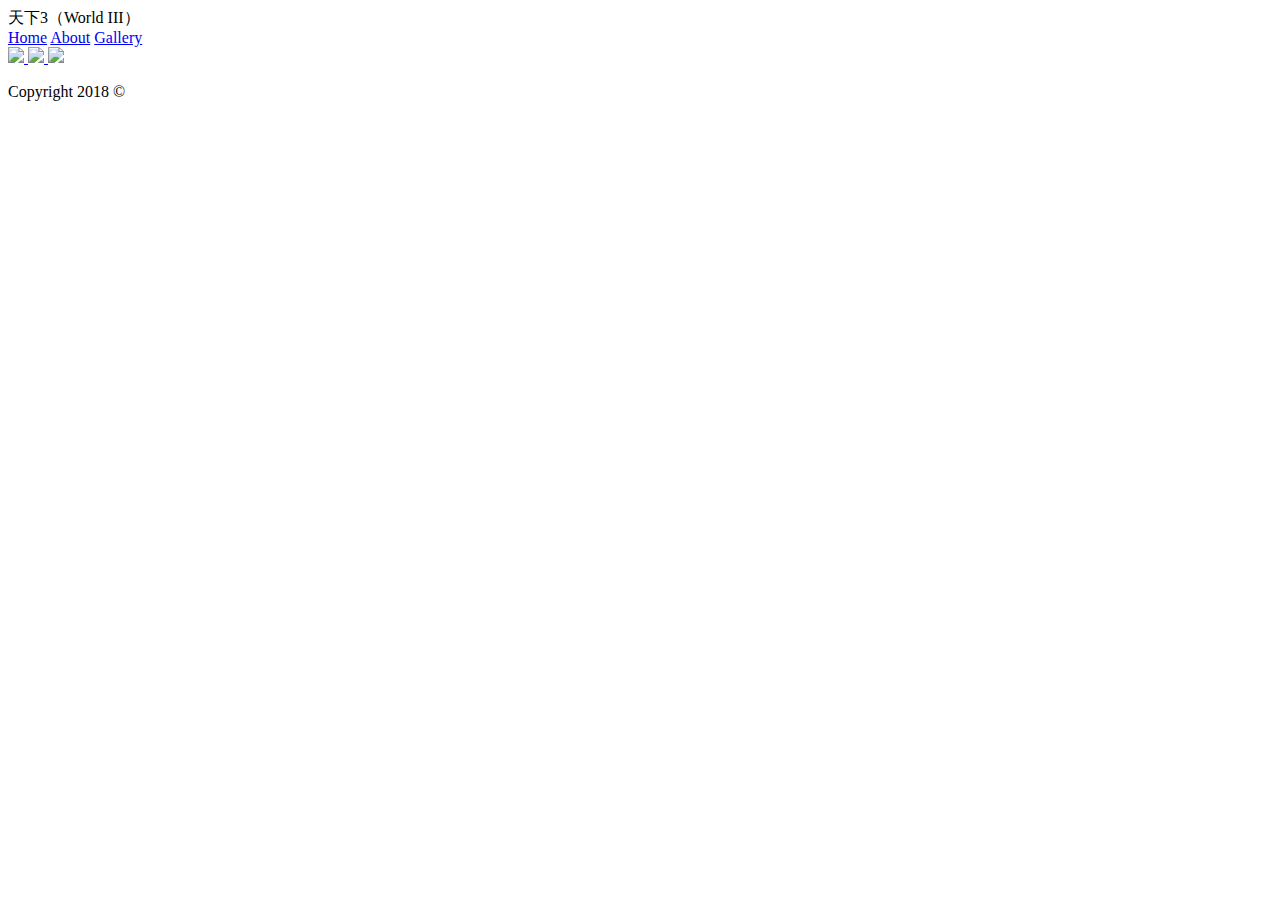
==== index.html @ ad85bb6b "add a weibo link of tx3" ====
<!DOCTYPE html>
<html>
    <head>
        <meta charset="utf-8"/>
        <title>天下3（World III）</title>
        <link rel="stylesheet" href="css/style.css" type="text/css" />
    </head>
    <body>
        <div class="header">天下3（World III）</div>
        <div class=navbar>
             <a href="#">Home</a>
             <a href="#">About</a>
             <a href="#">Gallery</a>
        </div>
        <div class="main">
        </div>
        <div class="content">
        </div>
        <div class="footer">
            <div class="social">
                <a href="#">
                    <img class="social-image" src="https://upload.wikimedia.org/wikipedia/commons/thumb/c/c2/F_icon.svg/2000px-F_icon.svg.png">
                </a>
                <a href="#">
                    <img class="social-image" src="http://goinkscape.com/wp-content/uploads/2015/07/twitter-logo-final.png">
                </a>
                <a href="#">
                    <img class="social-image" src="https://instagram-brand.com/wp-content/uploads/2016/11/app-icon2.png">
                </a>
            </div>
            <div>
                <p>Copyright 2018 &copy</p>
            </div>
        </div>
        <script src="https://ajax.googleapis.com/ajax/libs/jquery/3.3.1/jquery.min.js"></script>
        <script type="text/javascript" src="js/script.js"></script>
    </body>
</html>
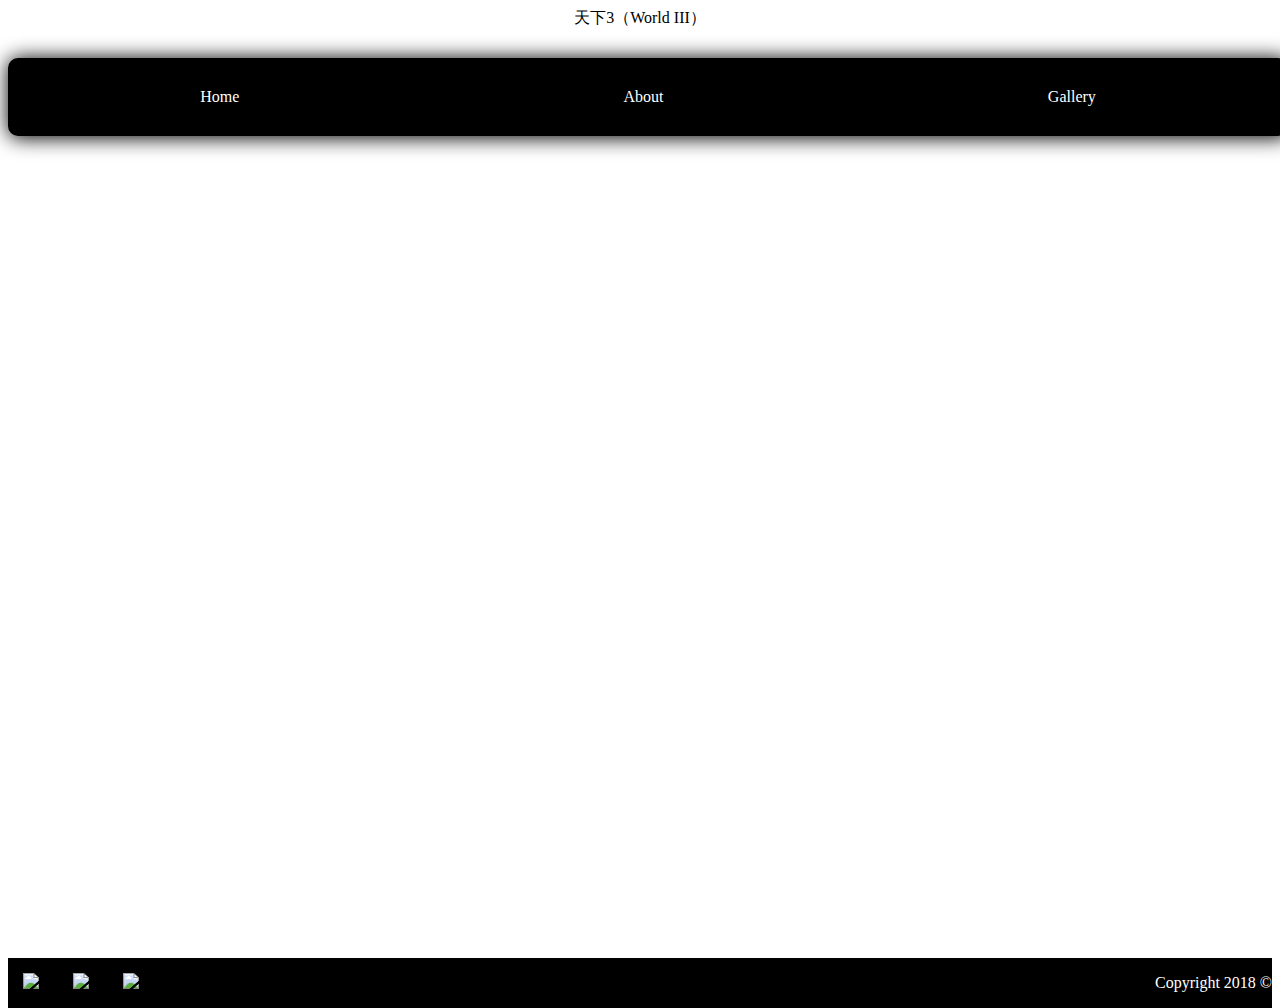
==== commit 0bb37f81: "add footer" ====
--- a/index.html
+++ b/index.html
@@ -8,9 +8,9 @@
     <body>
         <div class="header">天下3（World III）</div>
         <div class=navbar>
-             <a href="#">Home</a>
-             <a href="#">About</a>
-             <a href="#">Gallery</a>
+             <a href="index.html">Home</a>
+             <a href="about.html">About</a>
+             <a href="gallery.html">Gallery</a>
         </div>
         <div class="main">
         </div>
@@ -28,9 +28,7 @@
                     <img class="social-image" src="https://instagram-brand.com/wp-content/uploads/2016/11/app-icon2.png">
                 </a>
             </div>
-            <div>
-                <p>Copyright 2018 &copy</p>
-            </div>
+            <p id="copyRight">Copyright 2018 &copy</p>
         </div>
         <script src="https://ajax.googleapis.com/ajax/libs/jquery/3.3.1/jquery.min.js"></script>
         <script type="text/javascript" src="js/script.js"></script>
--- a/css/style.css
+++ b/css/style.css
@@ -0,0 +1,62 @@
+html {
+    height: 100%;
+}
+
+body {
+    height: 100%;
+    
+}
+.header{
+    height: 50px;
+    text-align: center;
+}
+a {
+    text-decoration: none;
+}
+
+.main {
+    height: 100%;
+}
+.social-image{
+    width: 30px;
+    margin: 15px;
+}
+
+.navbar{
+    display: flex;
+    justify-content:space-around;
+    background-color:black;
+    box-shadow: 1px 1px 20px 1px;
+    width:100%;
+    padding-top:30px;
+    padding-bottom: 30px;
+    position:absolute;
+    border-radius: 10px;
+}
+
+a:link {
+    color: white;
+    text-decoration: none;
+}
+
+a:visited {
+    color: white;
+}
+
+a:active {
+    color: white;
+}
+
+#copyRight{
+    float: right;
+    color: white;
+    justify-content:flex-end;
+    
+}
+
+.footer{
+    display: flex;
+    justify-content:space-between;
+    background-color: black;
+    width:100%;
+}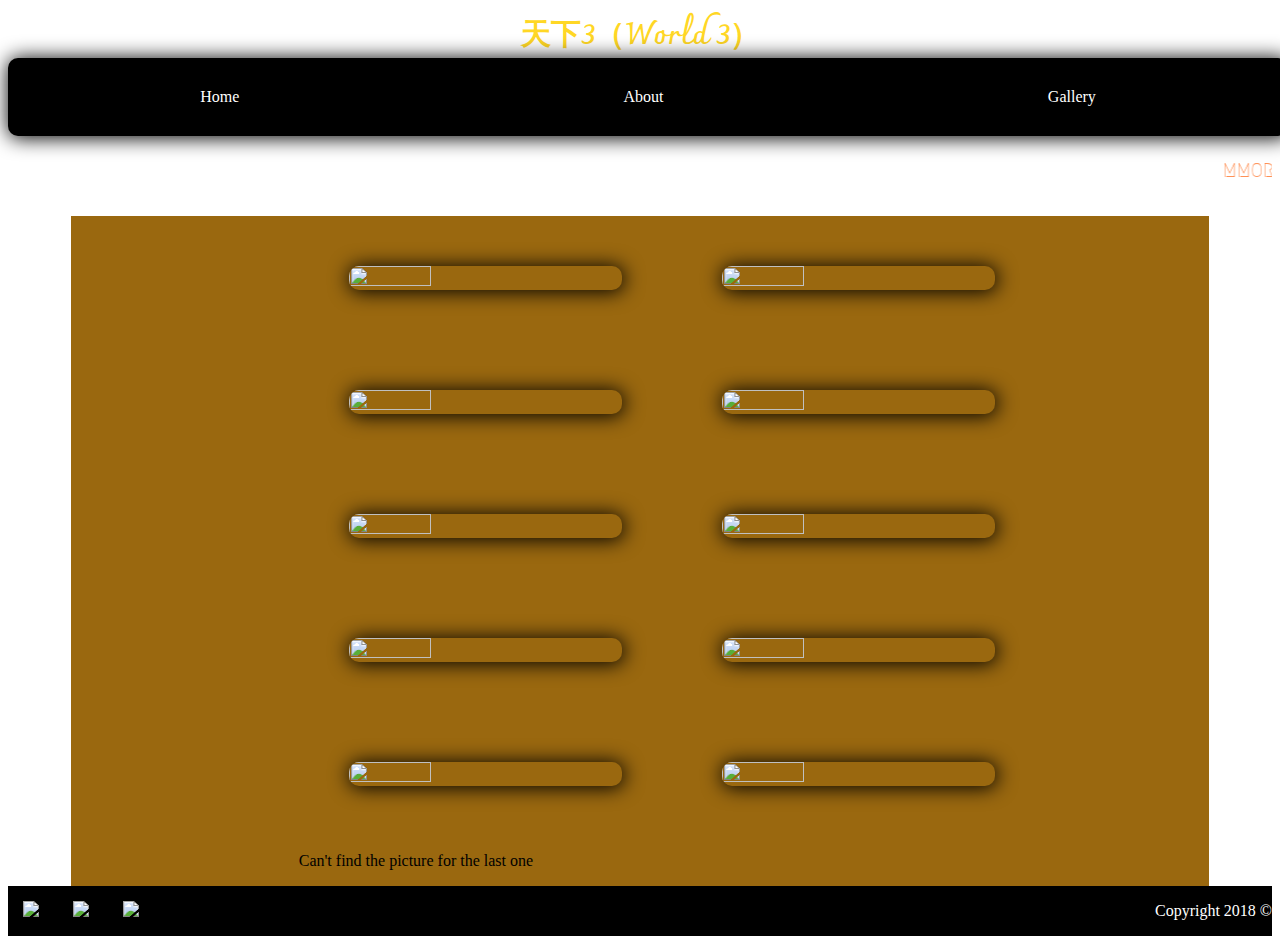
==== commit dfa0d286: "finished some" ====
--- a/index.html
+++ b/index.html
@@ -4,25 +4,39 @@
         <meta charset="utf-8"/>
         <title>天下3（World III）</title>
         <link rel="stylesheet" href="css/style.css" type="text/css" />
+        <link href="https://fonts.googleapis.com/css?family=Charmonman" rel="stylesheet">
+        <link href="https://fonts.googleapis.com/css?family=Megrim" rel="stylesheet">
+
+
     </head>
     <body>
-        <div class="header">天下3（World III）</div>
+        <div class="header">天下3（World 3）</div>
         <div class=navbar>
              <a href="index.html">Home</a>
              <a href="about.html">About</a>
              <a href="gallery.html">Gallery</a>
         </div>
-        <div class="main">
-        </div>
+        <marquee id="intro">MMORPG game based on the book <u>Shan Hai Jing</u>. There are 11 characters.</marquee>
         <div class="content">
+            <img class="characters" src="http://img1.ph.126.net/cOy401lO7E6xKx0aQVMryw==/2635731682018682809.jpg">
+            <img class="characters" src="http://img1.ph.126.net/KbT4O5mSBQh6Ak1VMeR5Og==/2882866711488140269.jpg">
+            <img class="characters" src="http://img0.ph.126.net/S6EaLpkA1TYRz2Ll2OVdgA==/1114359432815170449.jpg">
+            <img class="characters" src="http://img1.ph.126.net/OTr8tmKUtAKghGekw1FAKQ==/2399855651452749379.jpg">
+            <img class="characters" src="http://img1.ph.126.net/ZGFY2qq-MuSifCtVurkPpQ==/2394507626895239848.jpg">
+            <img class="characters" src="http://img0.ph.126.net/302wqKY8HKz92mN5VUNzwg==/1059753287332648494.jpg">
+            <img class="characters" src="http://img1.ph.126.net/mz1tXtKXWmEk8zTcpivafg==/2431943798797082422.jpg">
+            <img class="characters" src="http://img1.ph.126.net/Sil-aPecaipYQshXMdpRag==/2390848452198232378.jpg">
+            <img class="characters" src="http://img0.ph.126.net/7PNtA9Mc3mHFWwpje92PnQ==/63613344754217487.jpg">
+            <img class="characters" src="http://img1.ph.126.net/i1SqEL4BRjxvTcMISdUloA==/6608869725446240377.jpg">
+            <p>Can't find the picture for the last one</p>
         </div>
         <div class="footer">
             <div class="social">
-                <a href="#">
+                <a href="https://www.facebook.com/%E5%A4%A9%E4%B8%8B3-288990467787285/">
                     <img class="social-image" src="https://upload.wikimedia.org/wikipedia/commons/thumb/c/c2/F_icon.svg/2000px-F_icon.svg.png">
                 </a>
-                <a href="#">
-                    <img class="social-image" src="http://goinkscape.com/wp-content/uploads/2015/07/twitter-logo-final.png">
+                <a href="https://www.weibo.com/p/1006062304313390/home?from=page_100606&mod=TAB#place">
+                    <img class="social-image" src="https://timgsa.baidu.com/timg?image&quality=80&size=b9999_10000&sec=1539338595526&di=2607d32fd193e8ae4fd5d63097e465db&imgtype=0&src=http%3A%2F%2Fwww.sj520.cn%2Fsc%2Fima%2Fweibo_sj520_11.jpg">
                 </a>
                 <a href="#">
                     <img class="social-image" src="https://instagram-brand.com/wp-content/uploads/2016/11/app-icon2.png">
--- a/css/style.css
+++ b/css/style.css
@@ -6,16 +6,84 @@
     height: 100%;
     
 }
+
+container{
+    display: flex;
+}
+
 .header{
     height: 50px;
     text-align: center;
+    font-family: 'Charmonman', cursive;
+    font-size: 30px;
+    color: #FFD725;
+    font-weight: bold;
 }
+
 a {
     text-decoration: none;
 }
 
+.navbar{
+    width:100%;
+}
+
+.aboutMain{
+    display: flex;
+    padding-top: 100px;
+    width:100%;
+    justify-content:space-around;
+}
+
+.footer{
+    width:100%;
+}
+
+#intro{
+    font-family: 'Megrim', cursive;
+    padding-top: 100px;
+    font-size: 20px;
+    color:#FF9055;
+}
+
 .main {
     height: 100%;
+}
+
+#summary{
+    width:500px;
+    border:1px black solid;
+    padding:50px;
+    margin-top: 50px;
+    background-color: #6D6561;
+    color:white;
+    border-radius: 10px;
+    font-size: 20px;
+    box-shadow: #C6C3C2 1px 1px 20px 1px;
+}
+
+#jige{
+    width:400px;
+    height:600px;
+    padding-left: 50px;
+    margin-bottom: 50px;
+}
+.content{
+    margin-top:30px;
+    margin-left:5%;
+    display: flex;
+    flex-wrap:wrap;
+    background-color:#9A680F;
+    margin-right: 5%;
+    padding-left: 18%;
+
+}
+.characters{
+    width:30%;
+    height:55%;
+    margin: 50px;
+    border-radius:10px;
+    box-shadow: 1px 1px 20px 1px;
 }
 .social-image{
     width: 30px;
